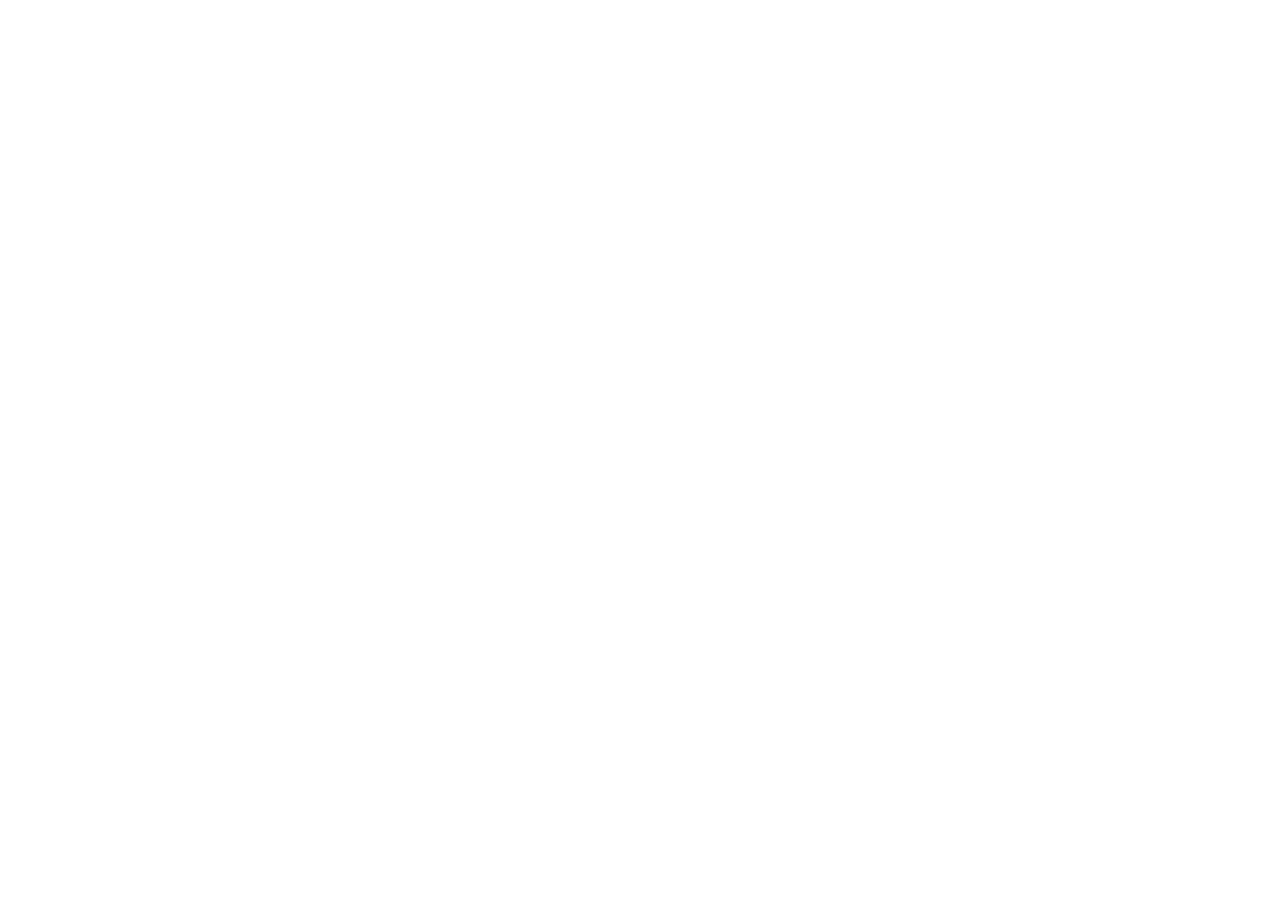
==== pages/Mali.html @ f525a09a "setting up new file structure" ====
<!DOCTYPE html>
<html lang="en">
    <head>
        <meta charset="UTF-8">
        <meta name="viewport" content="width=device-width, initial-scale=1.0">
        <title>Document</title>
        <link rel="stylesheet" href="../styles/main.css">
    
    </head>
    <body>
        <section>
            <icon></icon>
            <nav></nav>
            <header></header>
        </section>
        <main>
            <section class="cities">
                <div class="list-items"></div>
                <div class="pictures"></div>
            </section>
            <section class="landmarks">
                <div class="pictures"></div>
                <div class="list-items"></div>
            </section>
            <section class="leaders">
                <div class="list-items"></div>
                <div class="pictures"></div>
            </section>
        </main>
        <footer></footer>  
    
    </body>
    <script type="module" src="../scripts/Mail/MaliMain.js"></script>
</html>
---- styles/main.css ----
.cities {
    display: flex
}

.list-items {
    background-color: aqua;
    margin: 2px solid blue;
}

.pictures {
    background-color: aqua;
    margin: 2px solid blue;
}
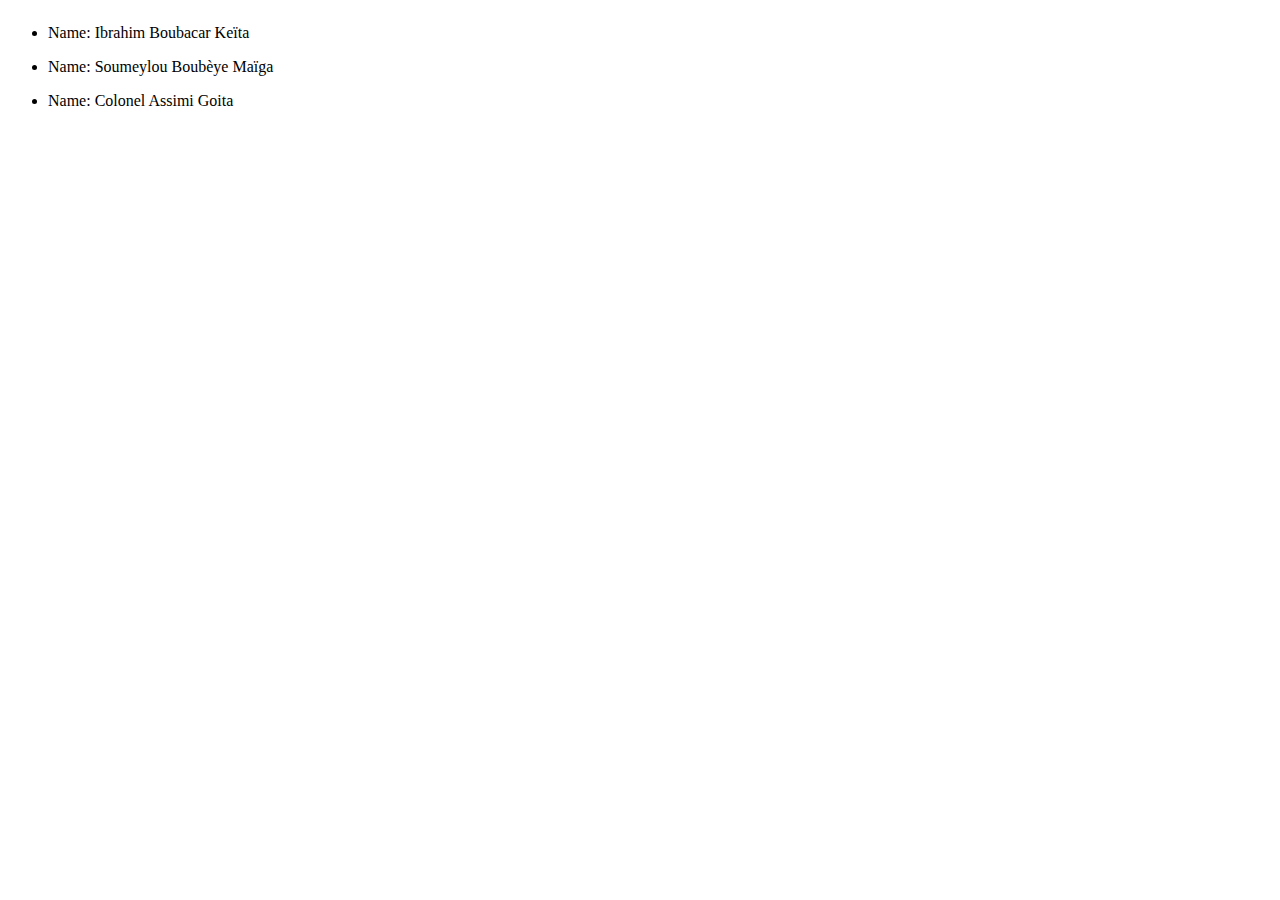
==== commit 7900c595: "Merge pull request #5 from nss-day-cohort-43/jo-code-2" ====
--- a/pages/Mali.html
+++ b/pages/Mali.html
@@ -30,5 +30,5 @@
         <footer></footer>  
     
     </body>
-    <script type="module" src="../scripts/Mail/MaliMain.js"></script>
+    <script type="module" src="../scripts/Mali/MaliMain.js"></script>
 </html>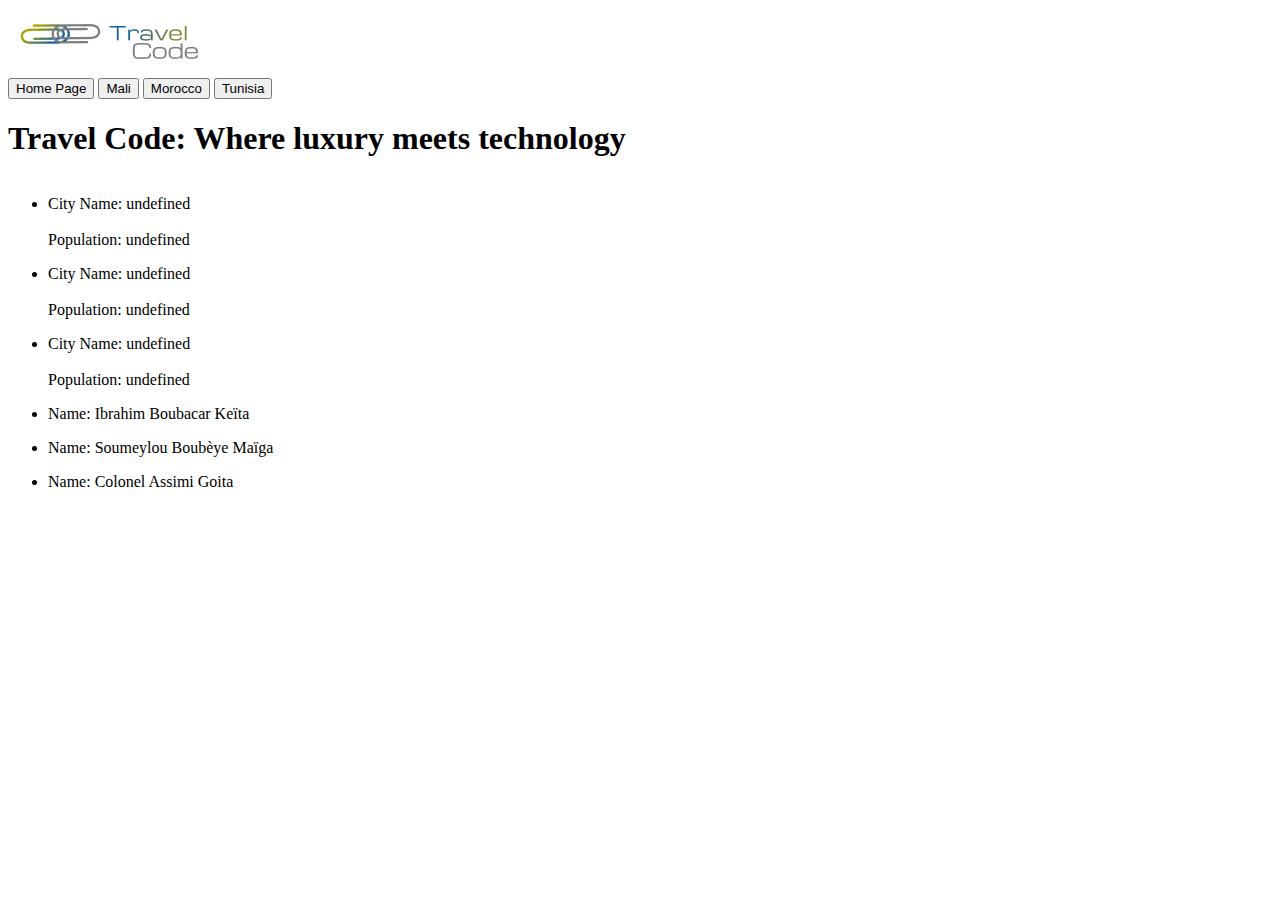
==== commit d40b6dce: "working on mali.html" ====
--- a/pages/Mali.html
+++ b/pages/Mali.html
@@ -9,9 +9,14 @@
     </head>
     <body>
         <section>
-            <icon></icon>
-            <nav></nav>
-            <header></header>
+            <img src="../images/Travel-Code-Logo-200x66.png"></img>
+            <nav>
+                <a href="../index.html"><button class="homePage navItem navActiveItem">Home Page</button></a>
+                <a href="Mali.html"><button class="maliPage navItem navActiveItem" href="">Mali</button></a>
+                <a href="Morocco.html"><button class="moroccoPage navItem">Morocco</button></a>
+                <a href="tunisia.html"><button class="tunisiaPage navItem">Tunisia</button></a>
+            </nav>
+            <header> <h1>Travel Code: Where luxury meets technology</h1></header>
         </section>
         <main>
             <section class="cities">
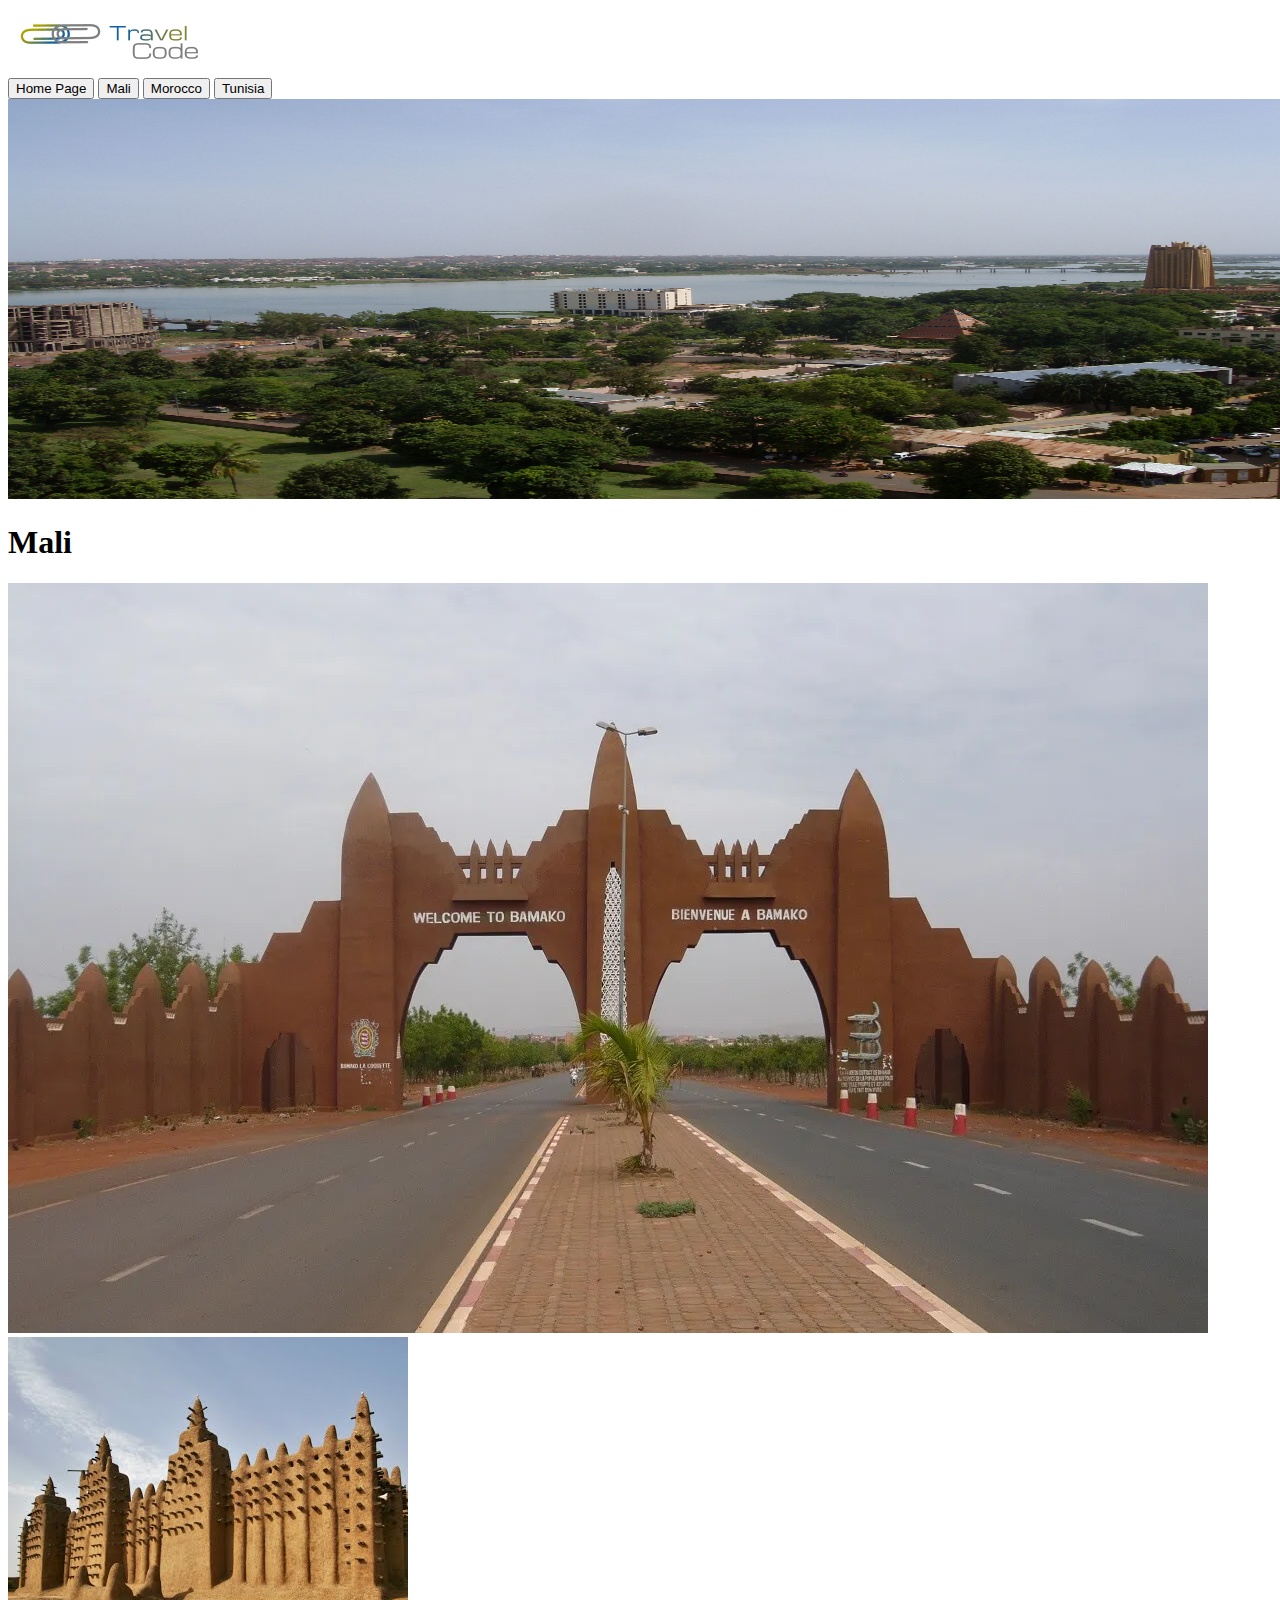
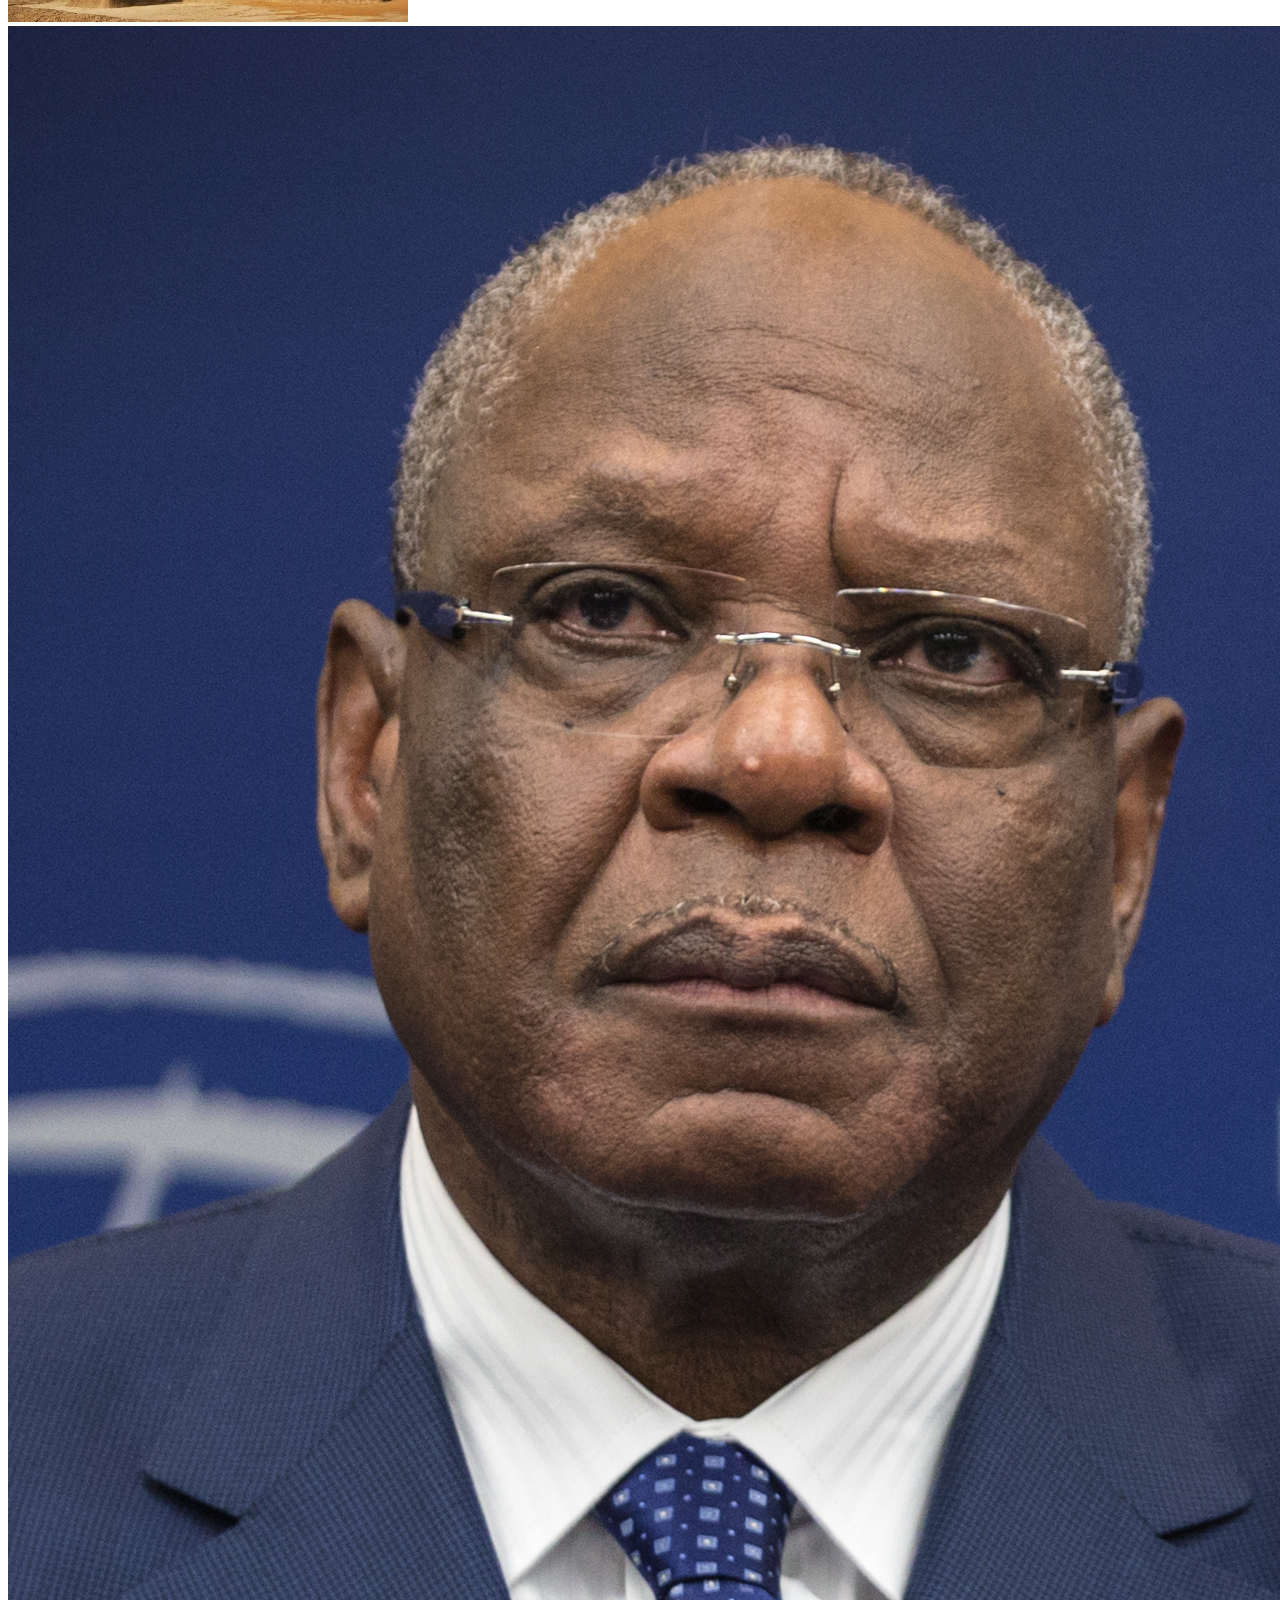
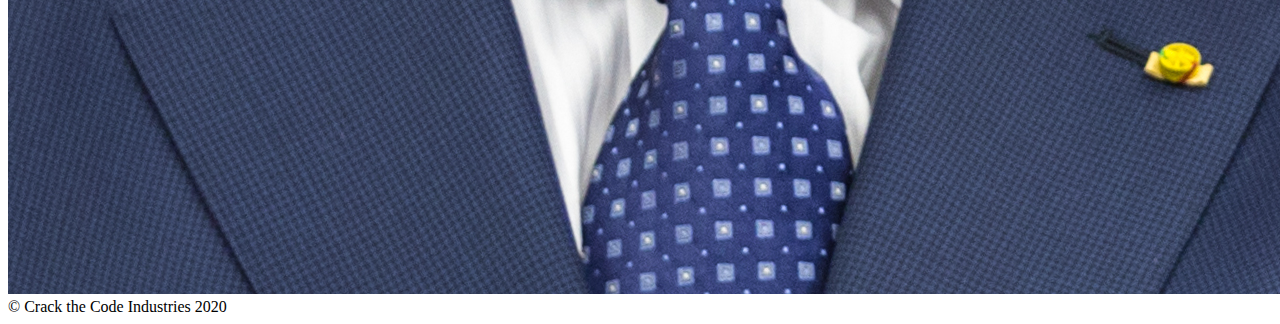
==== commit db4dc2b5: "added images for each list" ====
--- a/pages/Mali.html
+++ b/pages/Mali.html
@@ -5,7 +5,6 @@
         <meta name="viewport" content="width=device-width, initial-scale=1.0">
         <title>Document</title>
         <link rel="stylesheet" href="../styles/main.css">
-    
     </head>
     <body>
         <section>
@@ -16,24 +15,26 @@
                 <a href="Morocco.html"><button class="moroccoPage navItem">Morocco</button></a>
                 <a href="tunisia.html"><button class="tunisiaPage navItem">Tunisia</button></a>
             </nav>
-            <header> <h1>Travel Code: Where luxury meets technology</h1></header>
+            <header>
+                <img class="cover" src="../images/Mali/mali-header.jpg"></img>
+                <h1>Mali</h1>
+            </header>
         </section>
         <main>
-            <section class="cities">
-                <div class="list-items"></div>
-                <div class="pictures"></div>
+            <section class="cities-container">
+                <div class="list-items cities"></div>
+                <div class="pictures"><img src="../images/Mali/Bamako.webp" alt="an entry gate to the city"></div>
             </section>
-            <section class="landmarks">
-                <div class="pictures"></div>
-                <div class="list-items"></div>
+            <section class="landmarks-container">
+                <div class="pictures"><img src="../images/Mali/the-great-mosque.jpg" alt="the mosque of djenne"></div>
+                <div class="list-items landmarks"></div>
             </section>
-            <section class="leaders">
-                <div class="list-items"></div>
-                <div class="pictures"></div>
+            <section class="leaders-container">
+                <div class="list-items leaders"></div>
+                <div class="pictures"><img src="../images/Mali/Keïta.jpg" alt="Ibrahim Boubacar Keïta president of Mali"></div>
             </section>
         </main>
-        <footer></footer>  
-    
+        <footer>&copy; Crack the Code Industries 2020</footer>    
     </body>
-    <script type="module" src="../scripts/Mali/MaliMain.js"></script>
+    <script type="module" src="../scripts/Mali/maliMain.js"></script>
 </html>--- a/styles/main.css
+++ b/styles/main.css
@@ -1,13 +1,40 @@
-.cities {
-    display: flex
+/* body,
+html {
+    height: 100%;
+}
+
+.hero-image {
+    background-image: linear-gradient(rgba(0, 0, 0, 0.5), rgba(0, 0, 0, 0.5)), url("../images/header.jpeg");
+    height: 50%;
+    background-position: center;
+    background-repeat: no-repeat;
+    background-size: cover;
+    position: relative;
+}
+
+.hero-text {
+    text-align: center;
+    position: absolute;
+    top: 50%;
+    left: 50%;
+    transform: translate(-50%, -50%);
+    color: white;
+} */
+
+.cover {
+    height: 400px;
+    width: 1400px;
+    align-content: center;
 }
 
 .list-items {
     background-color: aqua;
-    margin: 2px solid blue;
 }
 
-.pictures {
-    background-color: aqua;
-    margin: 2px solid blue;
+.landmarks {
+    background-color: chocolate;
+}
+
+.leaders {
+    background-color: rgb(144, 168, 112);
 }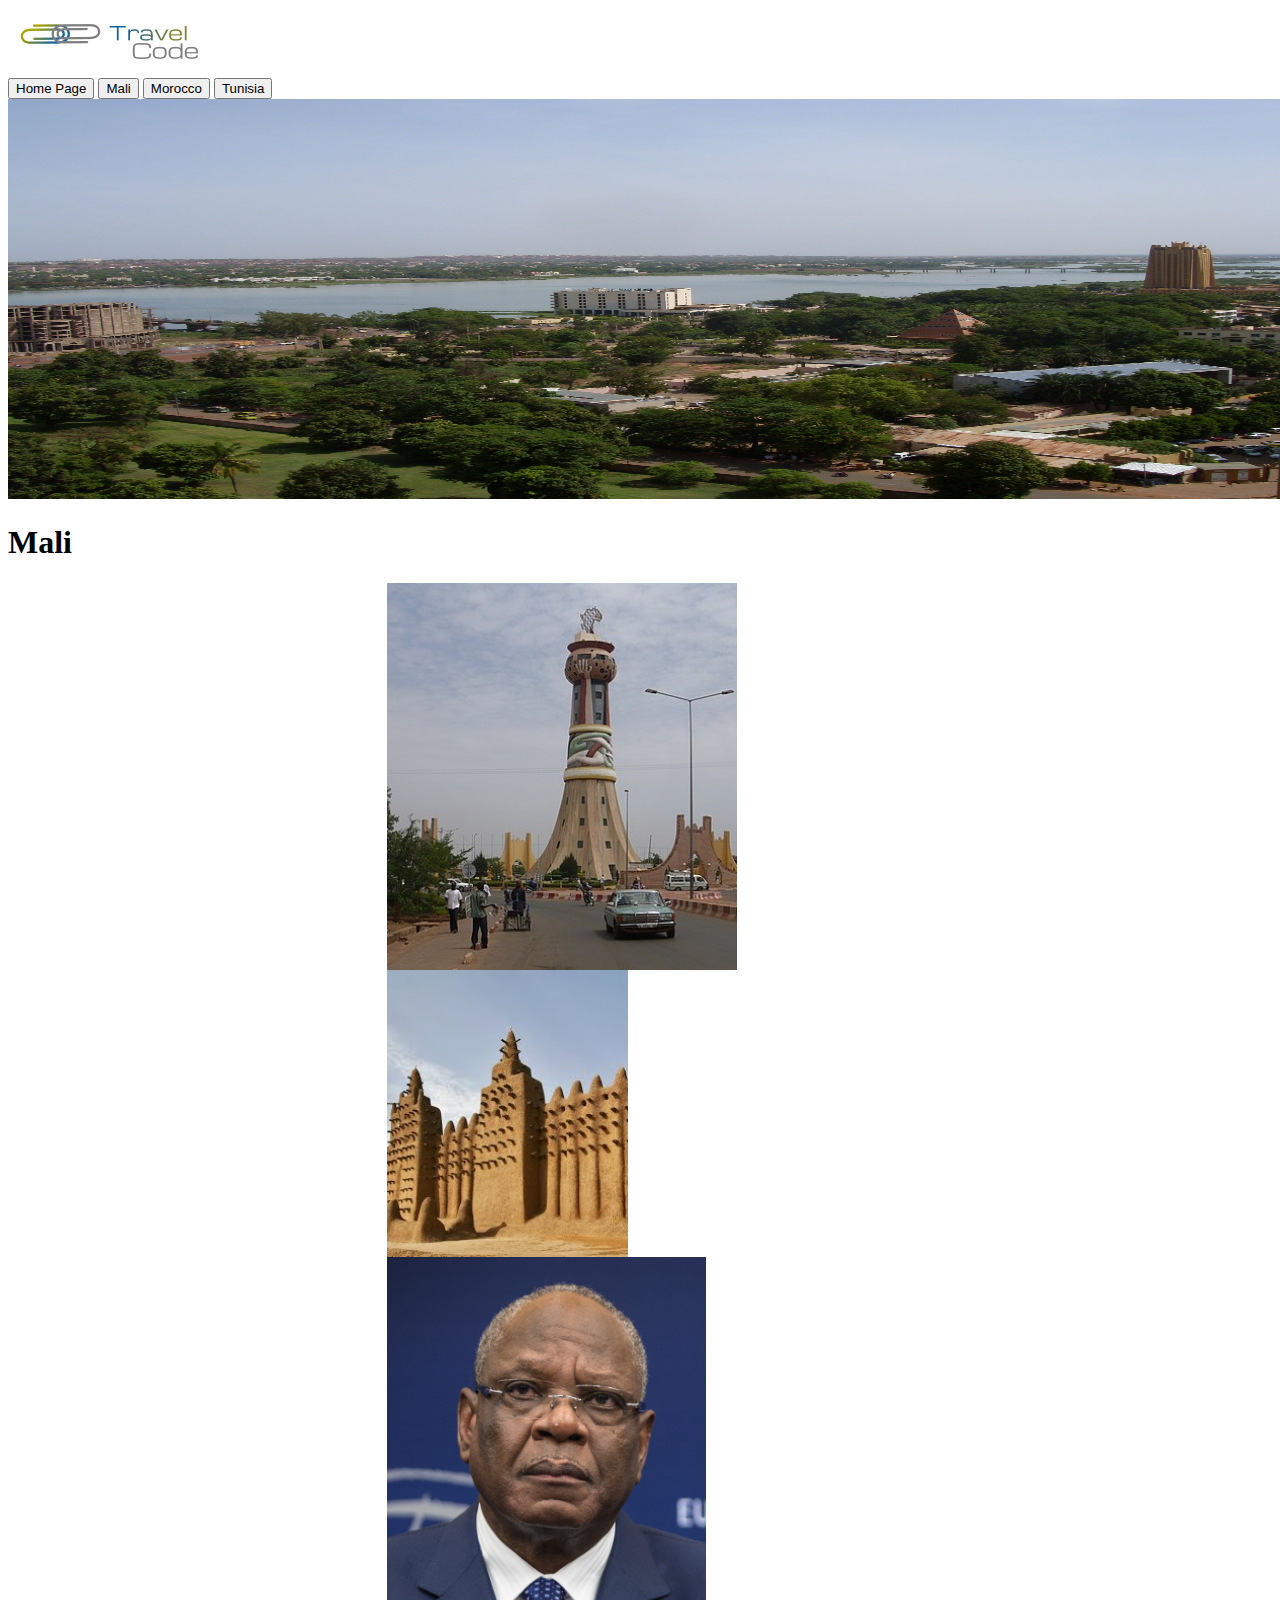
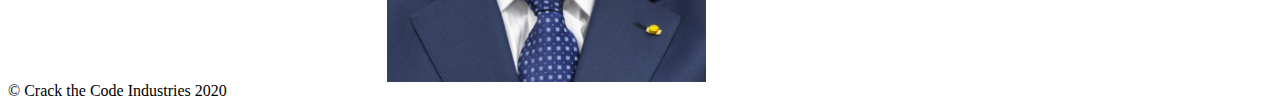
==== commit bbfa0481: "flex pic is added" ====
--- a/pages/Mali.html
+++ b/pages/Mali.html
@@ -5,6 +5,7 @@
         <meta name="viewport" content="width=device-width, initial-scale=1.0">
         <title>Document</title>
         <link rel="stylesheet" href="../styles/main.css">
+        <link rel="stylesheet" href="../styles/lists.css">
     </head>
     <body>
         <section>
@@ -23,15 +24,15 @@
         <main>
             <section class="cities-container">
                 <div class="list-items cities"></div>
-                <div class="pictures"><img src="../images/Mali/Bamako.webp" alt="an entry gate to the city"></div>
+                <div class="pictures"><img class="list-picture" src="../images/Mali/Bamako.jpg" alt="an entry gate to the city"></div>
             </section>
             <section class="landmarks-container">
-                <div class="pictures"><img src="../images/Mali/the-great-mosque.jpg" alt="the mosque of djenne"></div>
+                <div class="pictures"><img class="list-picture" src="../images/Mali/the-great-mosque.jpg" alt="the mosque of djenne"></div>
                 <div class="list-items landmarks"></div>
             </section>
             <section class="leaders-container">
                 <div class="list-items leaders"></div>
-                <div class="pictures"><img src="../images/Mali/Keïta.jpg" alt="Ibrahim Boubacar Keïta president of Mali"></div>
+                <div class="pictures"><img class="list-picture" src="../images/Mali/Keïta.jpg" alt="Ibrahim Boubacar Keïta president of Mali"></div>
             </section>
         </main>
         <footer>&copy; Crack the Code Industries 2020</footer>    
--- a/styles/lists.css
+++ b/styles/lists.css
@@ -0,0 +1,23 @@
+
+
+.pictures {
+    width:20%
+}
+
+.list-picture {
+    height: 100%;
+
+}
+main {
+    display: flex;
+    flex-direction: column;
+}
+
+.cities-container, .landmarks-container, .leaders-container  {
+    display: flex;
+    flex-direction: row;
+    width: 75%;
+    max-height: 425px;
+    justify-content: center
+}
+
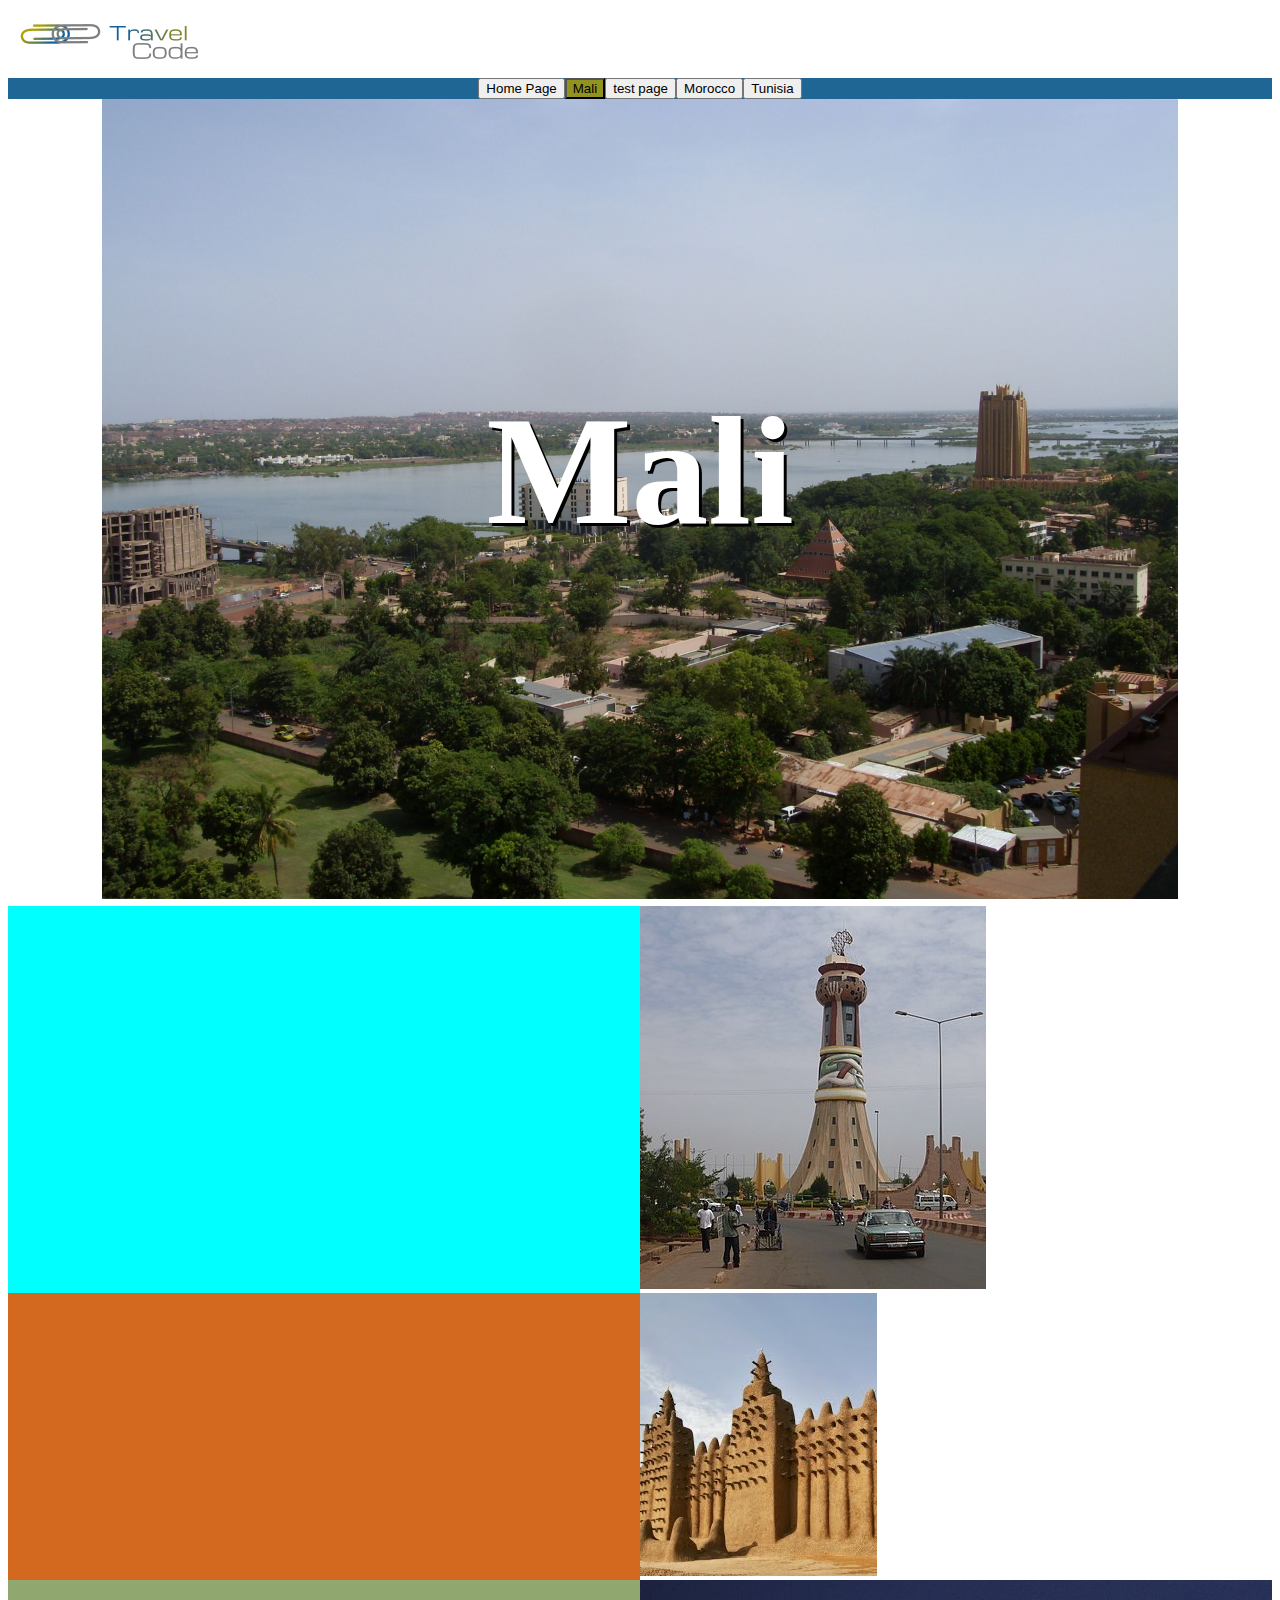
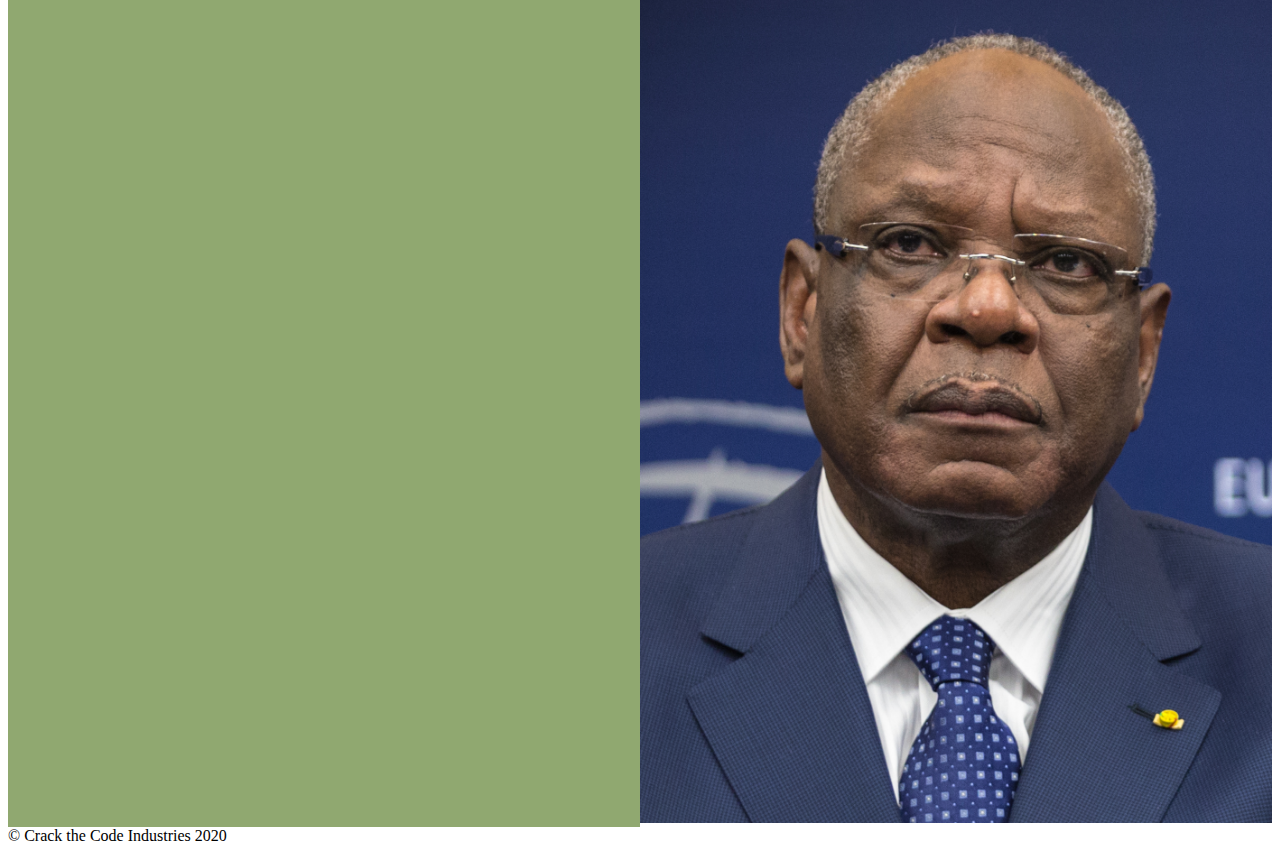
==== commit e9478ff4: "adding comments to refactor" ====
--- a/pages/Mali.html
+++ b/pages/Mali.html
@@ -6,20 +6,24 @@
         <title>Document</title>
         <link rel="stylesheet" href="../styles/main.css">
         <link rel="stylesheet" href="../styles/lists.css">
+        <link rel="stylesheet" href="../styles/headerNav.css">
     </head>
     <body>
         <section>
-            <img src="../images/Travel-Code-Logo-200x66.png"></img>
+            <img class= "logo" src="../images/Travel-Code-Logo-200x66.png"></img>
             <nav>
-                <a href="../index.html"><button class="homePage navItem navActiveItem">Home Page</button></a>
+                <a href="../index.html"><button class="homePage navItem">Home Page</button></a>
                 <a href="Mali.html"><button class="maliPage navItem navActiveItem" href="">Mali</button></a>
+                <a href="test_page.html"><button class="testPage navItem">test page</button></a>
                 <a href="Morocco.html"><button class="moroccoPage navItem">Morocco</button></a>
                 <a href="tunisia.html"><button class="tunisiaPage navItem">Tunisia</button></a>
             </nav>
-            <header>
-                <img class="cover" src="../images/Mali/mali-header.jpg"></img>
-                <h1>Mali</h1>
-            </header>
+            <div class="bannerDiv">
+                <section>
+                    <h1 class="countryText">Mali</h1>
+                    <img src="../images/Mali/mali-header.jpg"alt="Bamako along the river" class="bannerImage">
+                </section>
+            </div>
         </section>
         <main>
             <section class="cities-container">
@@ -27,8 +31,8 @@
                 <div class="pictures"><img class="list-picture" src="../images/Mali/Bamako.jpg" alt="an entry gate to the city"></div>
             </section>
             <section class="landmarks-container">
+                <div class="list-items landmarks"></div>
                 <div class="pictures"><img class="list-picture" src="../images/Mali/the-great-mosque.jpg" alt="the mosque of djenne"></div>
-                <div class="list-items landmarks"></div>
             </section>
             <section class="leaders-container">
                 <div class="list-items leaders"></div>
--- a/styles/lists.css
+++ b/styles/lists.css
@@ -1,12 +1,36 @@
+main {
+    display: flex;
+    flex-direction: column;
+}
 
+.cities-container, .landmarks-container, .leaders-container  {
+    display: flex;
+    flex-direction: row;
+    flex-wrap: wrap;
+    width: 100%;
+    /* justify-content: center */
+}
+
+.list-items {
+    width: 50%; 
+} 
 
 .pictures {
-    width:20%
+    width: 50%;
 }
 
 .list-picture {
+    max-width: 100%;
+    height: auto;
+}
+
+/* .entryComp {
+    display: flex;
+} */
+
+/* .list-picture {
     height: 100%;
-
+    max-width: fit-content;
 }
 main {
     display: flex;
@@ -15,9 +39,8 @@
 
 .cities-container, .landmarks-container, .leaders-container  {
     display: flex;
-    flex-direction: row;
-    width: 75%;
-    max-height: 425px;
+ 
+    width: 100%;
+    
     justify-content: center
-}
-
+}--- a/styles/headerNav.css
+++ b/styles/headerNav.css
@@ -0,0 +1,43 @@
+nav {
+    display: flex;
+    flex-wrap: wrap;
+    background-color: #1f6695;
+    padding: 0;
+    width: auto;
+    justify-content: center;
+}
+.navActiveItem {
+    background-color: #92921e;
+}
+
+.logo {
+    display: center;
+    justify-content: center;
+    width: auto;
+    height: 100%;
+    text-align: center;
+}
+
+.bannerDiv {
+      background-position: center;
+      background-repeat: no-repeat;
+      background-size: cover;
+      position: relative;
+      text-align: center;
+      font-size: 2vw;
+  
+  }
+.bannerImage {
+    max-width: 100%;
+    max-height: 800px;
+}
+.countryText {
+    position: absolute;
+    top: 25%;
+    left: 50%;
+    transform: translate(-50%, -50%);
+    font-size: 6em;
+    padding-top: 135px;
+    color: white;
+    text-shadow: 3px 3px black;
+}